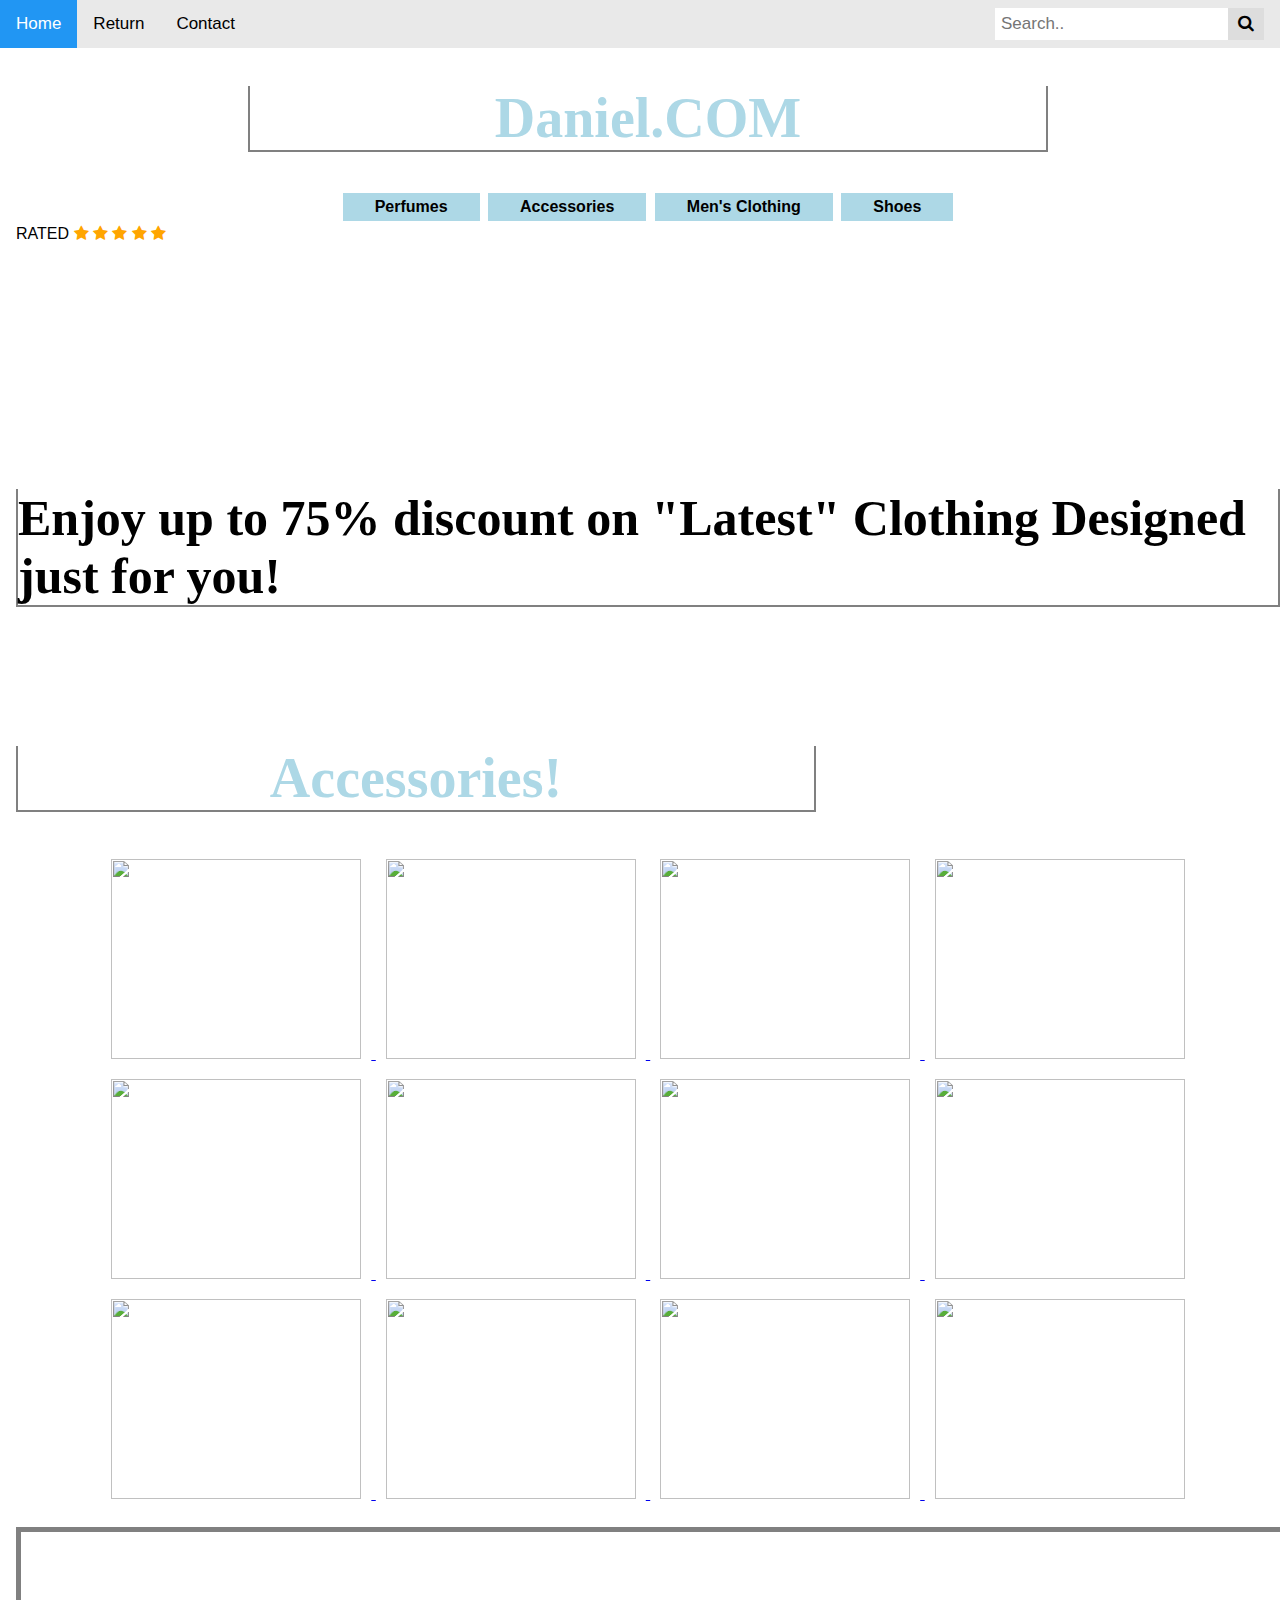
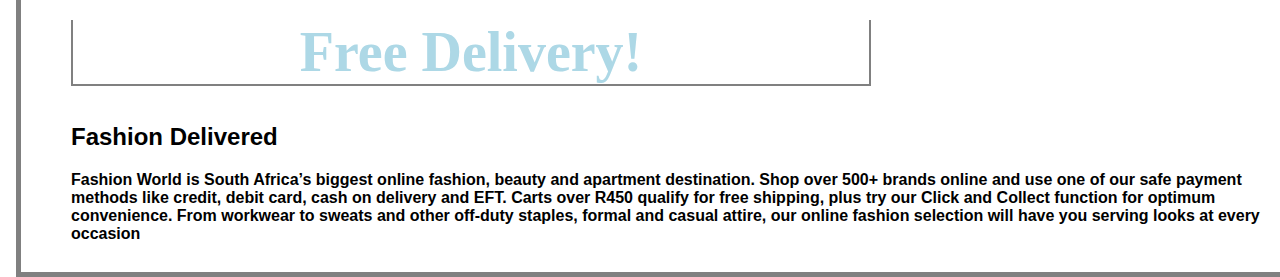
==== accessories.html @ d20a1797 "Update accessories.html" ====
<!DOCTYPE html>
<html>
<head>
	<title>Fashion Design - MAKING SHOPPING EASIER</title>
	<link rel="stylesheet" href="https://fw729.github.io/css/accessaries.css">
</head>
<body>
	<link rel="stylesheet" href="https://cdnjs.cloudflare.com/ajax/libs/font-awesome/4.7.0/css/font-awesome.min.css">
	<div class="topnav">
  <a  class="active" href="index.html">Home</a>
  <a  href="return.html">Return</a>
  <a  href="contact.html">Contact</a>

  <div class="search-container">
    <form action="/action_page.php">
      <input type="text" placeholder="Search.." name="search">
      <button type="submit"><i class="fa fa-search"></i></button>
    </form>
  </div>
</div>

<div style="padding-left:16px">
	<div><center><H1>Daniel.COM</H1></center>
	<STRONG><center><a href="fragrances.html" class="button">Perfumes</a>
<a href="accessories.html " class="button">Accessories</a>
<a href="men.html" class="button">Men's Clothing</a>
<a href="shoes.html" class="button">Shoes</a></center></STRONG>
<div/>
<span class="">RATED</span>
<span class="fa fa-star checked"></span>
<span class="fa fa-star checked"></span>
<span class="fa fa-star checked"></span>
<span class="fa fa-star checked"></span>
<span class="fa fa-star checked"></span><br><br><br><br><br><br><br><br><br><br>

	<STRONG><h5>Enjoy up to 75% discount on "Latest" Clothing Designed just for you!</h5><br></STRONG>
	<STRONG><h1>Accessories!</h1></STRONG>
<center><a href="https://mail.google.com/mail/u/0/#inbox?compose=new"><img src="https://images-na.ssl-images-amazon.com/images/I/31mmzI5HBGL.jpg">
<img src="https://sc02.alicdn.com/kf/HTB14DBoKVXXXXchXpXXq6xXFXXXD/Women-fashion-latest-dress-designs-photos-women.jpg">
<img src="https://images-na.ssl-images-amazon.com/images/I/41gKbalQmfL.jpg">

<img src="https://images-na.ssl-images-amazon.com/images/I/41WmMNklmvL.jpg">
<img src="https://images-na.ssl-images-amazon.com/images/I/312PpoTR8oL.jpg">
<img src="https://media.takealot.com/covers_tsins/50006380/50006380-1-full.jpg">
<img src="https://images-na.ssl-images-amazon.com/images/I/41QGQAboRML.jpg">
<img src="https://images-na.ssl-images-amazon.com/images/I/41TcAAUQ7qL.jpg">
<img src="https://images-na.ssl-images-amazon.com/images/I/51tM3O4Ak9L.jpg">
<img src="https://images-na.ssl-images-amazon.com/images/I/51mO84vgwXL.jpg">
<img src="https://images-na.ssl-images-amazon.com/images/I/41eKYhuaixL.jpg">
<img src="https://images-na.ssl-images-amazon.com/images/I/315FXhRsACL.jpg"></a></center><br>
<div class="div2"><h1>Free Delivery!</h1>
	<h2>Fashion Delivered</h2>
	<STRONG><p>Fashion World is South Africa’s biggest online fashion, beauty and apartment destination.
		Shop over 500+ brands online and use one of our safe payment methods like credit, debit card, cash on delivery and EFT.
		Carts over R450 qualify for free shipping, plus try our Click and Collect function for optimum convenience. 
		From workwear to sweats and other off-duty staples, formal and casual attire, 
		our online fashion selection will have you serving looks at every occasion</p></STRONG></div>	
</body>
</html>
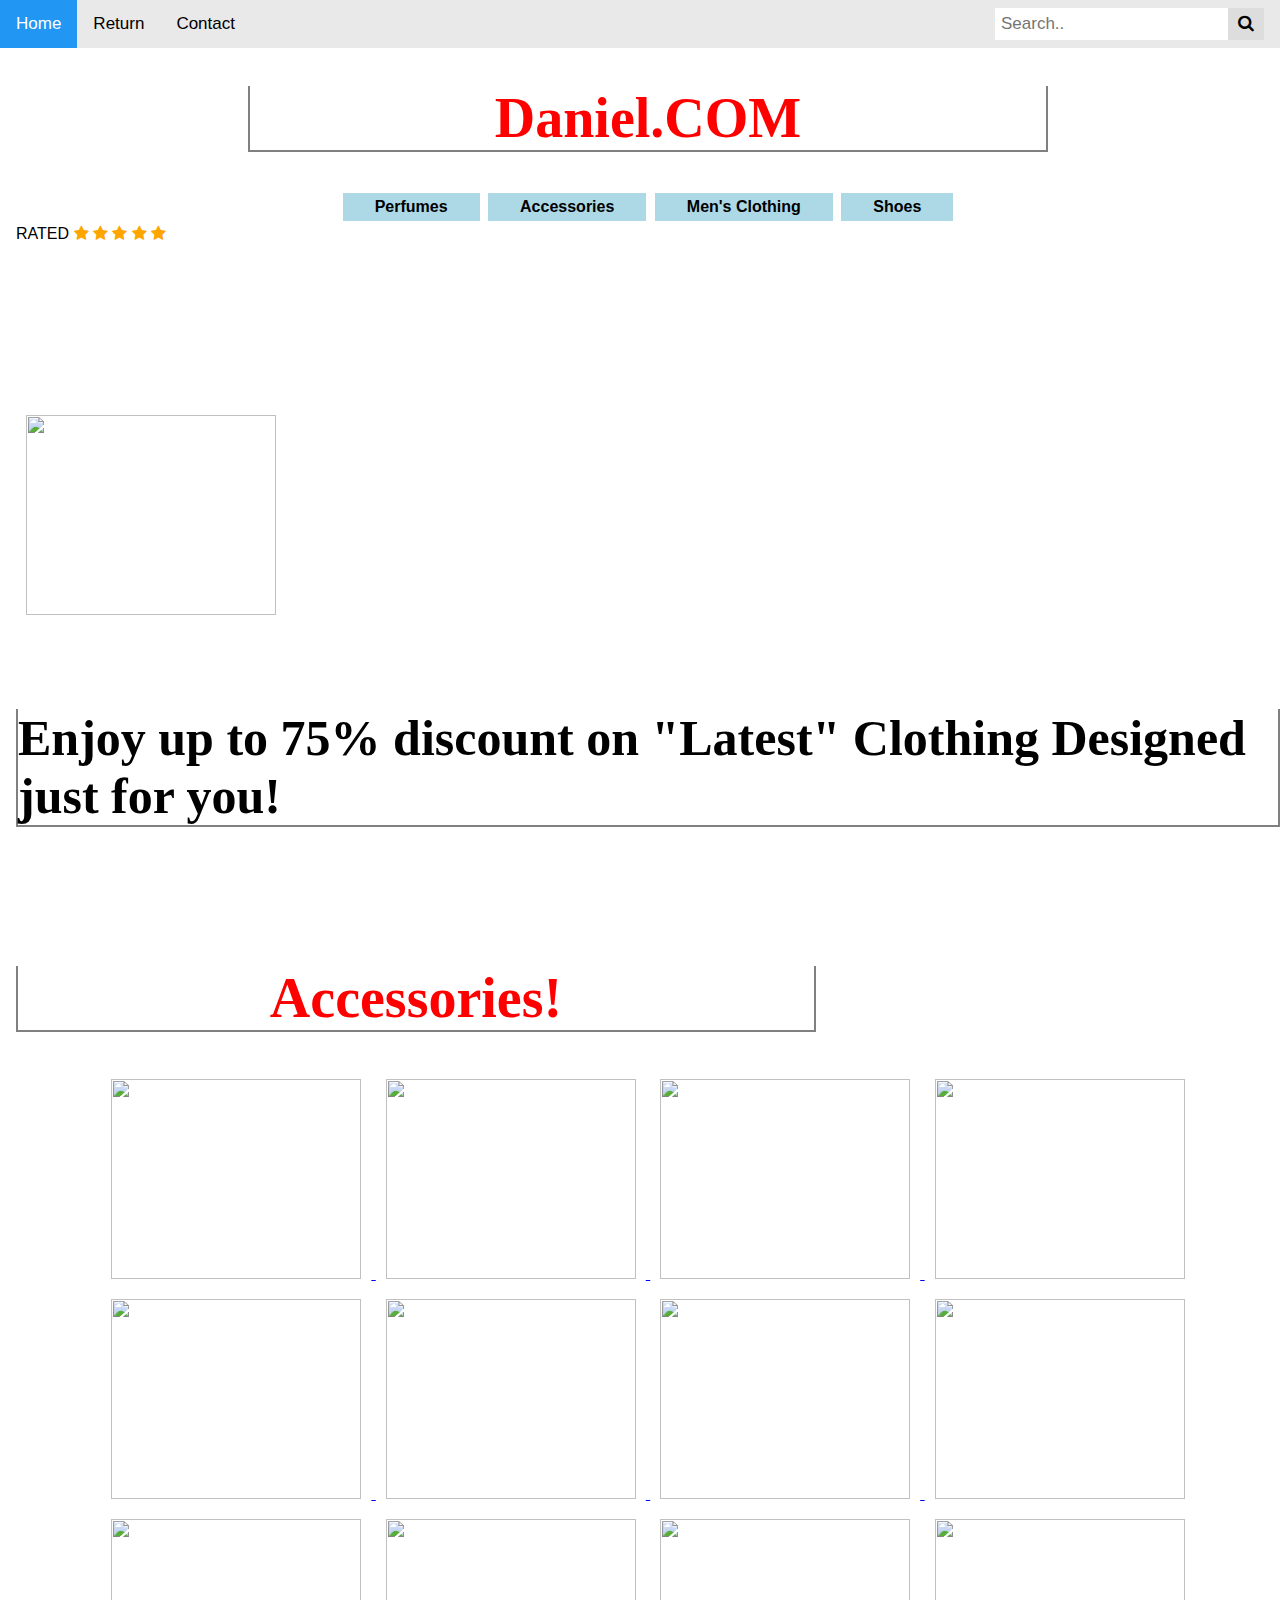
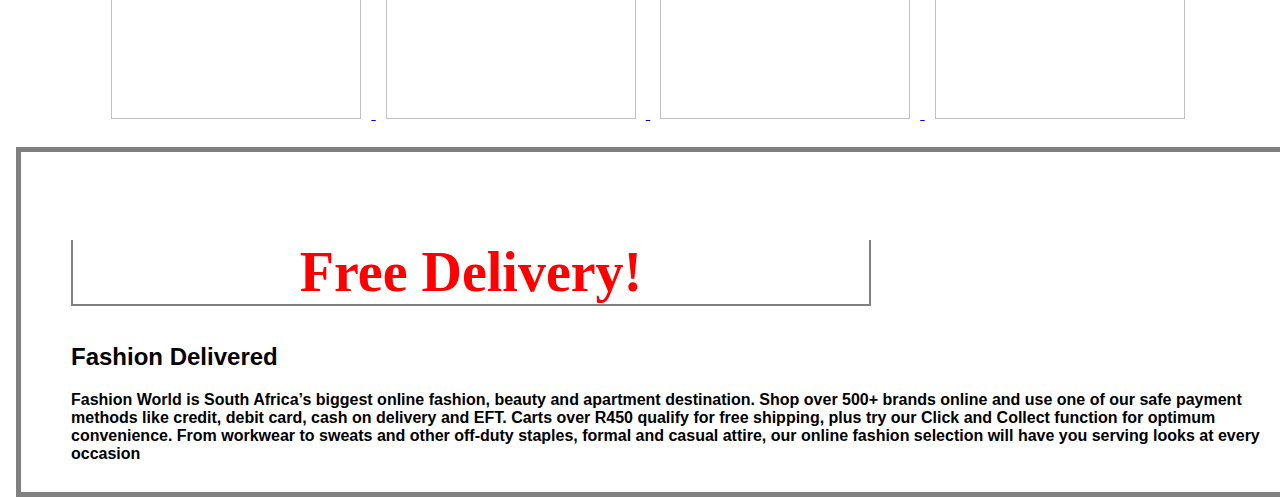
==== commit 72d152ed: "Update accessories.html" ====
--- a/accessories.html
+++ b/accessories.html
@@ -32,6 +32,7 @@
 <span class="fa fa-star checked"></span>
 <span class="fa fa-star checked"></span>
 <span class="fa fa-star checked"></span><br><br><br><br><br><br><br><br><br><br>
+		<img src="https://i.pinimg.com/originals/a2/17/f5/a217f54c21cd1a77464953ccab877e83.jpg">
 
 	<STRONG><h5>Enjoy up to 75% discount on "Latest" Clothing Designed just for you!</h5><br></STRONG>
 	<STRONG><h1>Accessories!</h1></STRONG>
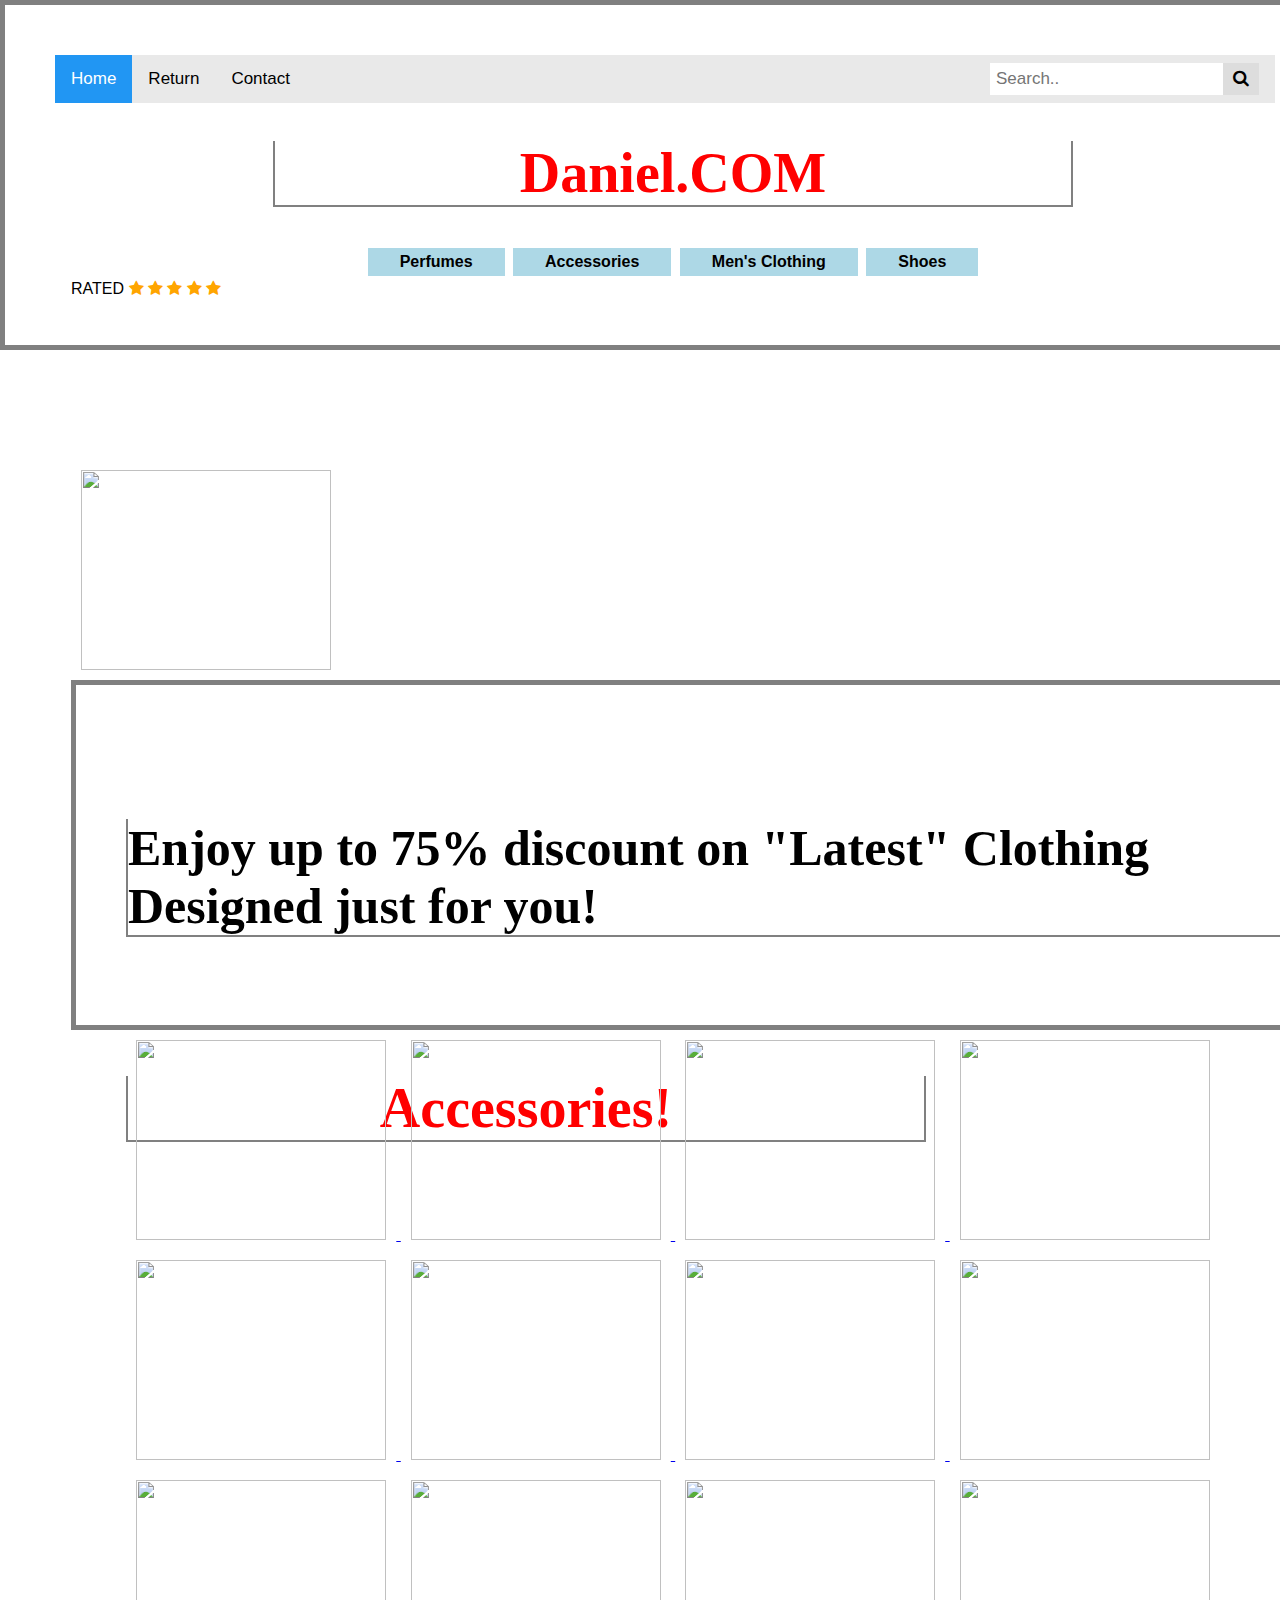
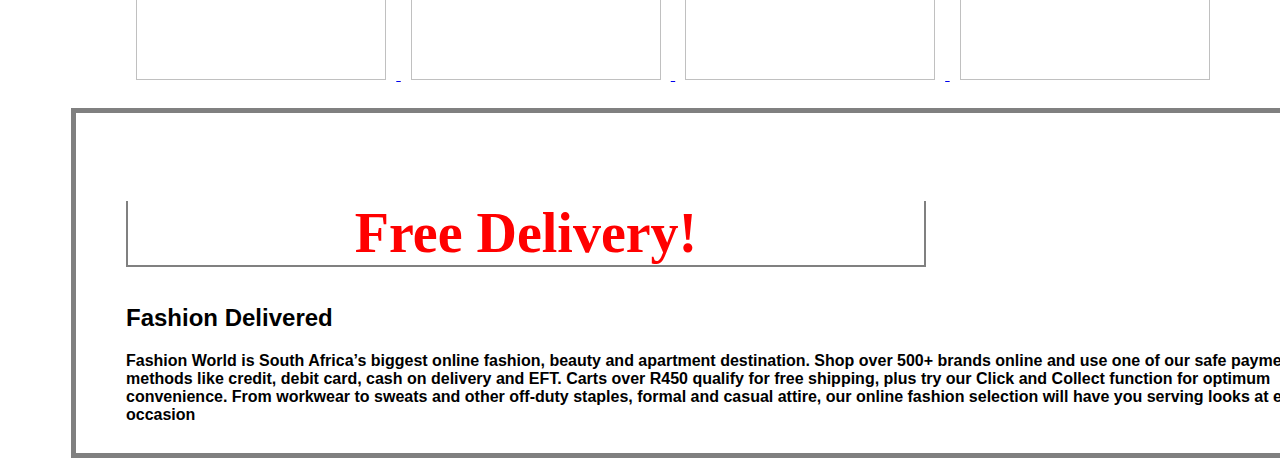
==== commit 5a98c3c6: "Update accessories.html" ====
--- a/accessories.html
+++ b/accessories.html
@@ -5,7 +5,7 @@
 	<link rel="stylesheet" href="https://fw729.github.io/css/accessaries.css">
 </head>
 <body>
-	<link rel="stylesheet" href="https://cdnjs.cloudflare.com/ajax/libs/font-awesome/4.7.0/css/font-awesome.min.css">
+	<div class="div2"><link rel="stylesheet" href="https://cdnjs.cloudflare.com/ajax/libs/font-awesome/4.7.0/css/font-awesome.min.css">
 	<div class="topnav">
   <a  class="active" href="index.html">Home</a>
   <a  href="return.html">Return</a>
@@ -34,8 +34,8 @@
 <span class="fa fa-star checked"></span><br><br><br><br><br><br><br><br><br><br>
 		<img src="https://i.pinimg.com/originals/a2/17/f5/a217f54c21cd1a77464953ccab877e83.jpg">
 
-	<STRONG><h5>Enjoy up to 75% discount on "Latest" Clothing Designed just for you!</h5><br></STRONG>
-	<STRONG><h1>Accessories!</h1></STRONG>
+	<div class="div2"><STRONG><h5>Enjoy up to 75% discount on "Latest" Clothing Designed just for you!</h5><br></STRONG>
+		<STRONG><h1>Accessories!</h1></STRONG></div>
 <center><a href="https://mail.google.com/mail/u/0/#inbox?compose=new"><img src="https://images-na.ssl-images-amazon.com/images/I/31mmzI5HBGL.jpg">
 <img src="https://sc02.alicdn.com/kf/HTB14DBoKVXXXXchXpXXq6xXFXXXD/Women-fashion-latest-dress-designs-photos-women.jpg">
 <img src="https://images-na.ssl-images-amazon.com/images/I/41gKbalQmfL.jpg">
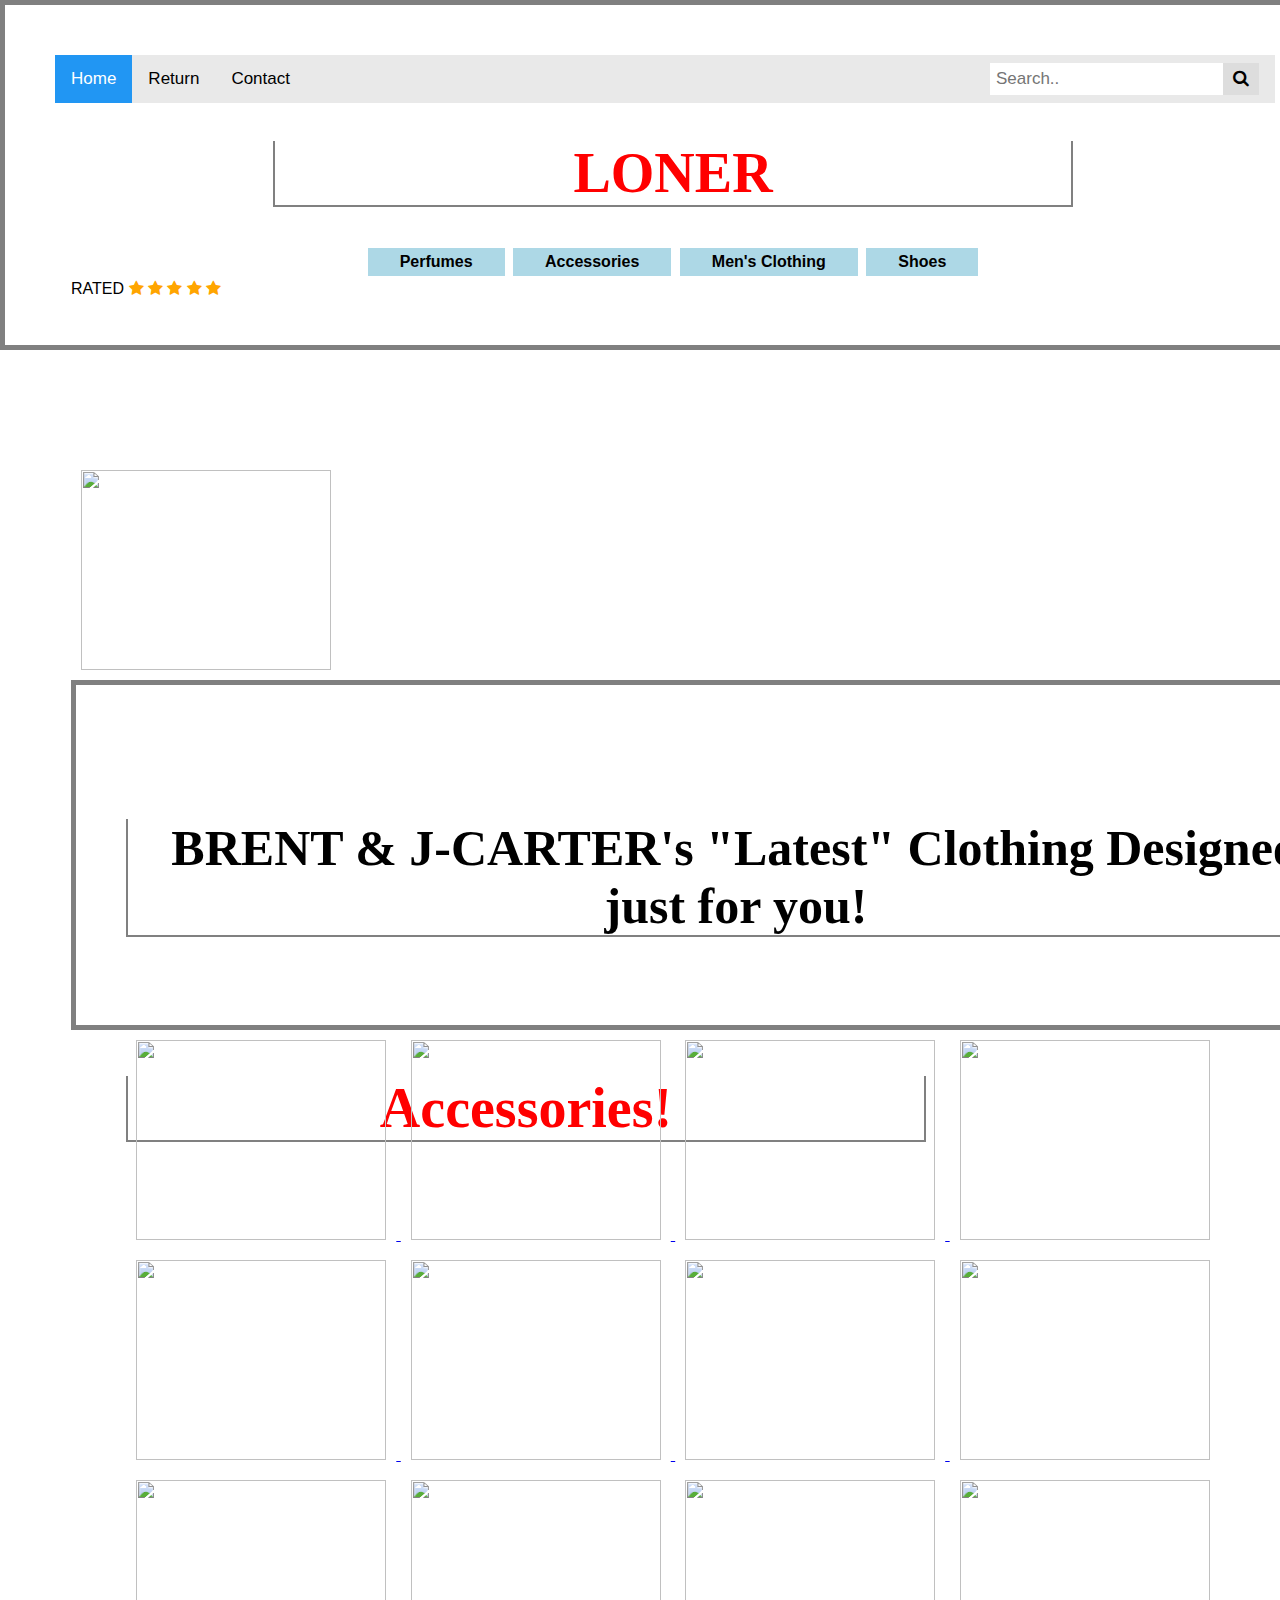
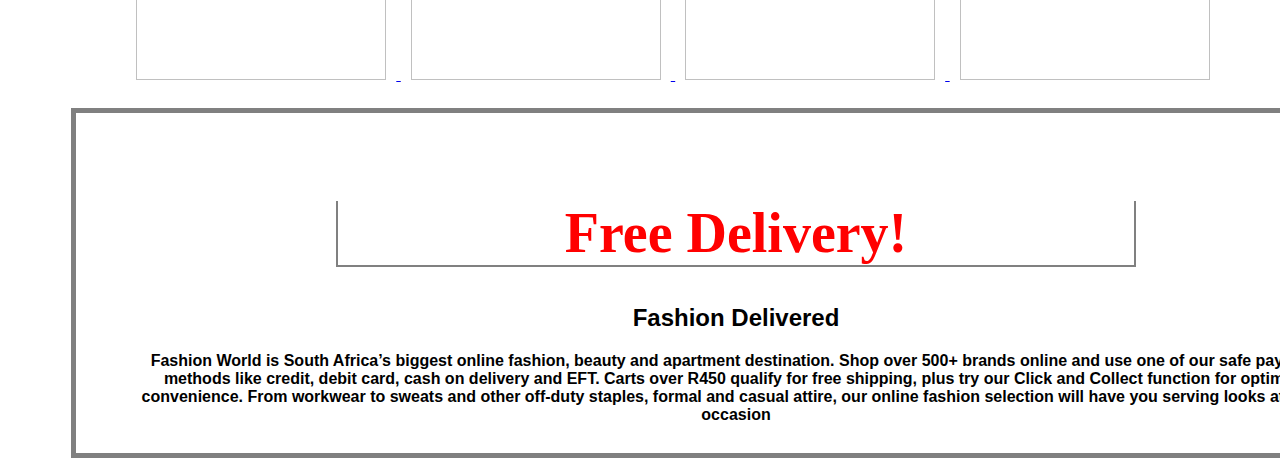
==== commit fa2fd938: "Update accessories.html" ====
--- a/accessories.html
+++ b/accessories.html
@@ -20,7 +20,7 @@
 </div>
 
 <div style="padding-left:16px">
-	<div><center><H1>Daniel.COM</H1></center>
+	<div><center><H1>LONER</H1></center>
 	<STRONG><center><a href="fragrances.html" class="button">Perfumes</a>
 <a href="accessories.html " class="button">Accessories</a>
 <a href="men.html" class="button">Men's Clothing</a>
@@ -34,7 +34,7 @@
 <span class="fa fa-star checked"></span><br><br><br><br><br><br><br><br><br><br>
 		<img src="https://i.pinimg.com/originals/a2/17/f5/a217f54c21cd1a77464953ccab877e83.jpg">
 
-	<div class="div2"><STRONG><h5>Enjoy up to 75% discount on "Latest" Clothing Designed just for you!</h5><br></STRONG>
+	<div class="div2"><center><STRONG><h5>BRENT & J-CARTER's "Latest" Clothing Designed just for you!</h5><br></STRONG></center>
 		<STRONG><h1>Accessories!</h1></STRONG></div>
 <center><a href="https://mail.google.com/mail/u/0/#inbox?compose=new"><img src="https://images-na.ssl-images-amazon.com/images/I/31mmzI5HBGL.jpg">
 <img src="https://sc02.alicdn.com/kf/HTB14DBoKVXXXXchXpXXq6xXFXXXD/Women-fashion-latest-dress-designs-photos-women.jpg">
@@ -49,12 +49,12 @@
 <img src="https://images-na.ssl-images-amazon.com/images/I/51mO84vgwXL.jpg">
 <img src="https://images-na.ssl-images-amazon.com/images/I/41eKYhuaixL.jpg">
 <img src="https://images-na.ssl-images-amazon.com/images/I/315FXhRsACL.jpg"></a></center><br>
-<div class="div2"><h1>Free Delivery!</h1>
+<center><div class="div2"><h1>Free Delivery!</h1>
 	<h2>Fashion Delivered</h2>
 	<STRONG><p>Fashion World is South Africa’s biggest online fashion, beauty and apartment destination.
 		Shop over 500+ brands online and use one of our safe payment methods like credit, debit card, cash on delivery and EFT.
 		Carts over R450 qualify for free shipping, plus try our Click and Collect function for optimum convenience. 
 		From workwear to sweats and other off-duty staples, formal and casual attire, 
-		our online fashion selection will have you serving looks at every occasion</p></STRONG></div>	
+		our online fashion selection will have you serving looks at every occasion</p></STRONG></div></center>	
 </body>
 </html>
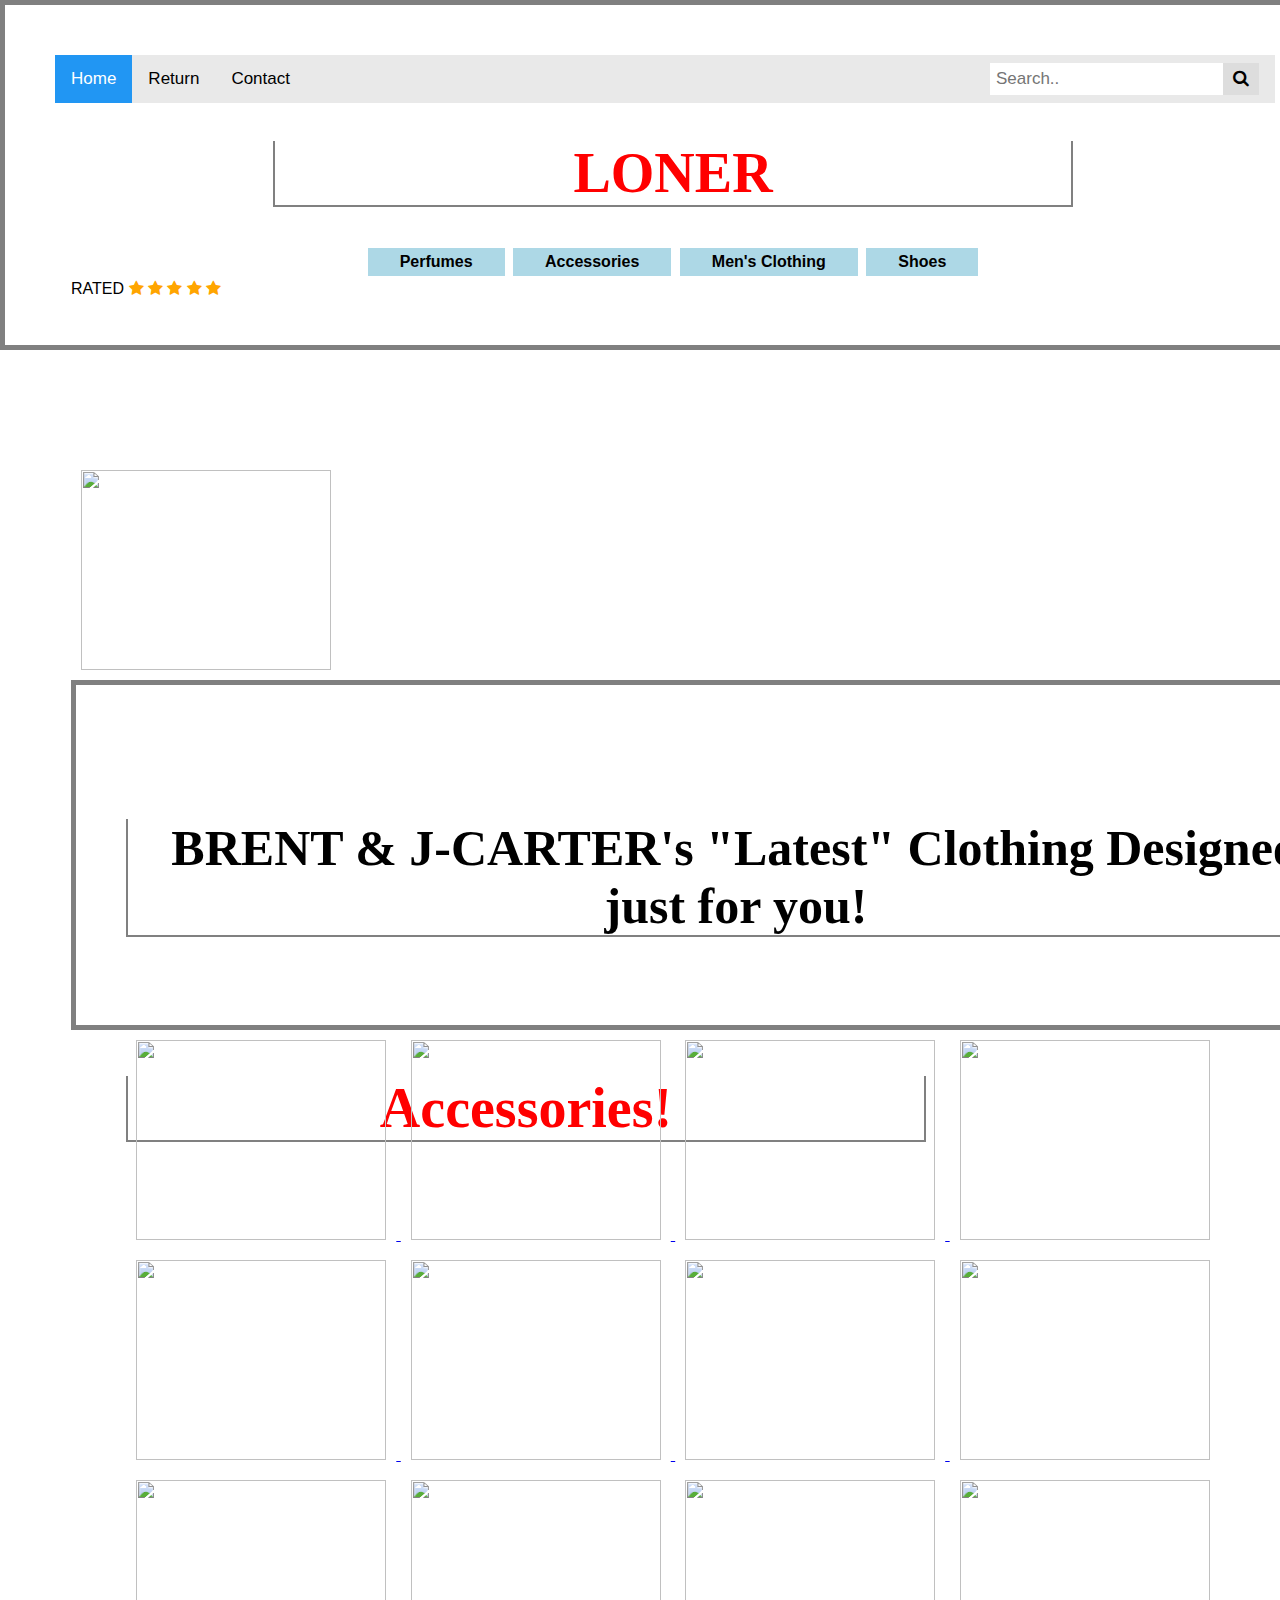
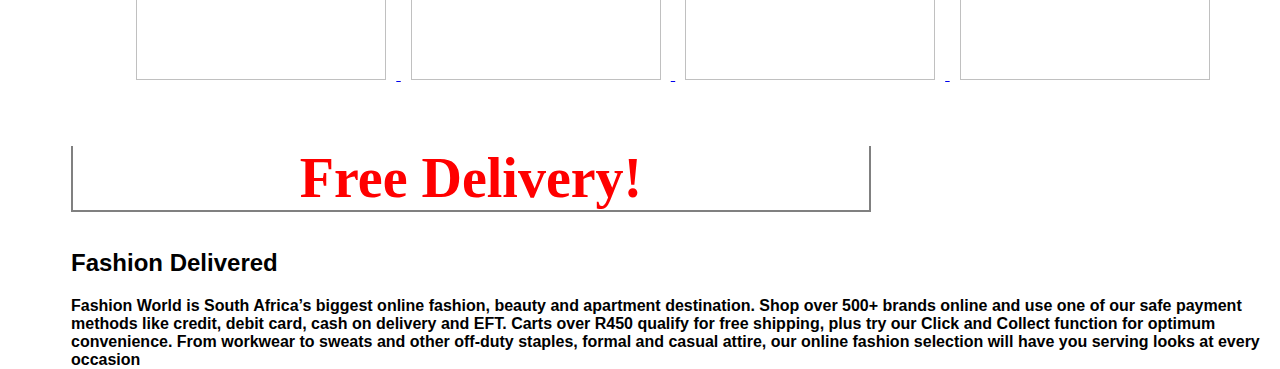
==== commit 0a37e6f1: "Update accessories.html" ====
--- a/accessories.html
+++ b/accessories.html
@@ -49,12 +49,12 @@
 <img src="https://images-na.ssl-images-amazon.com/images/I/51mO84vgwXL.jpg">
 <img src="https://images-na.ssl-images-amazon.com/images/I/41eKYhuaixL.jpg">
 <img src="https://images-na.ssl-images-amazon.com/images/I/315FXhRsACL.jpg"></a></center><br>
-<center><div class="div2"><h1>Free Delivery!</h1>
+<div><h1>Free Delivery!</h1>
 	<h2>Fashion Delivered</h2>
 	<STRONG><p>Fashion World is South Africa’s biggest online fashion, beauty and apartment destination.
 		Shop over 500+ brands online and use one of our safe payment methods like credit, debit card, cash on delivery and EFT.
 		Carts over R450 qualify for free shipping, plus try our Click and Collect function for optimum convenience. 
 		From workwear to sweats and other off-duty staples, formal and casual attire, 
-		our online fashion selection will have you serving looks at every occasion</p></STRONG></div></center>	
+		our online fashion selection will have you serving looks at every occasion</p></STRONG></div>	
 </body>
 </html>
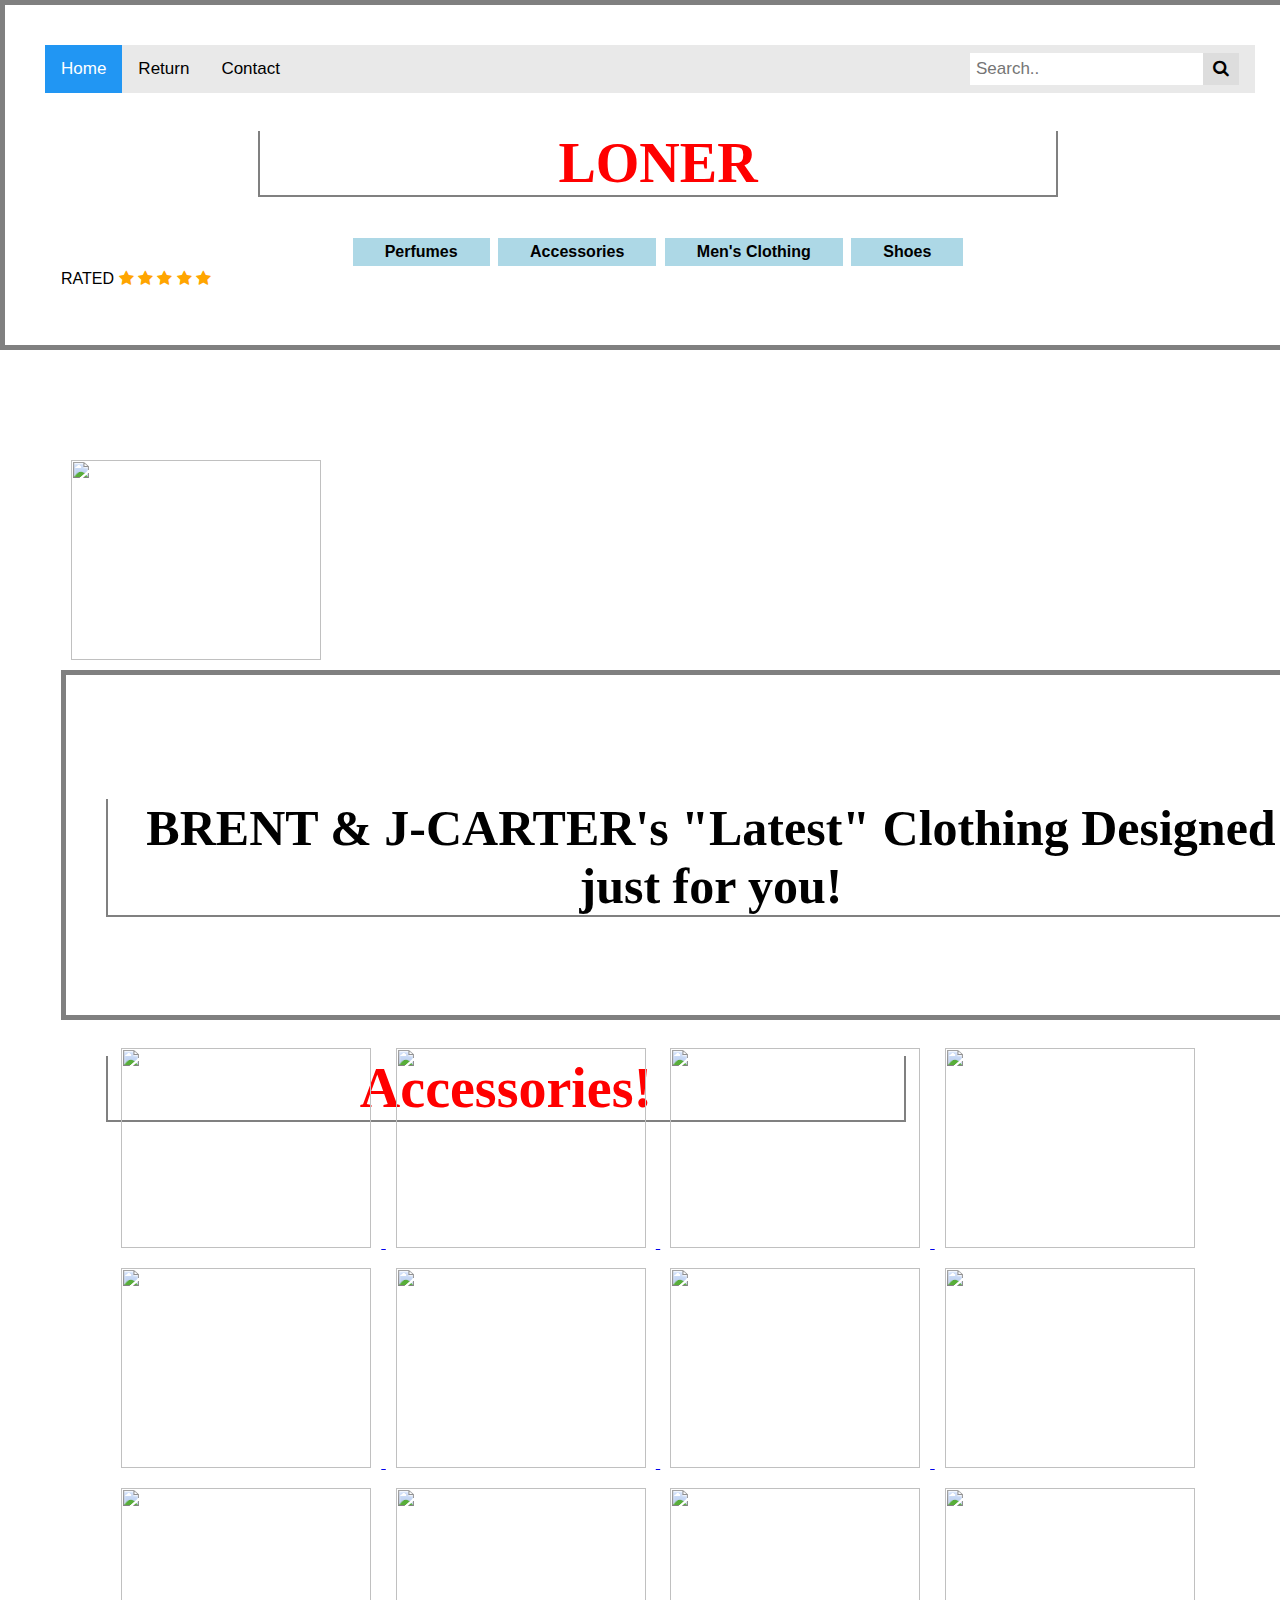
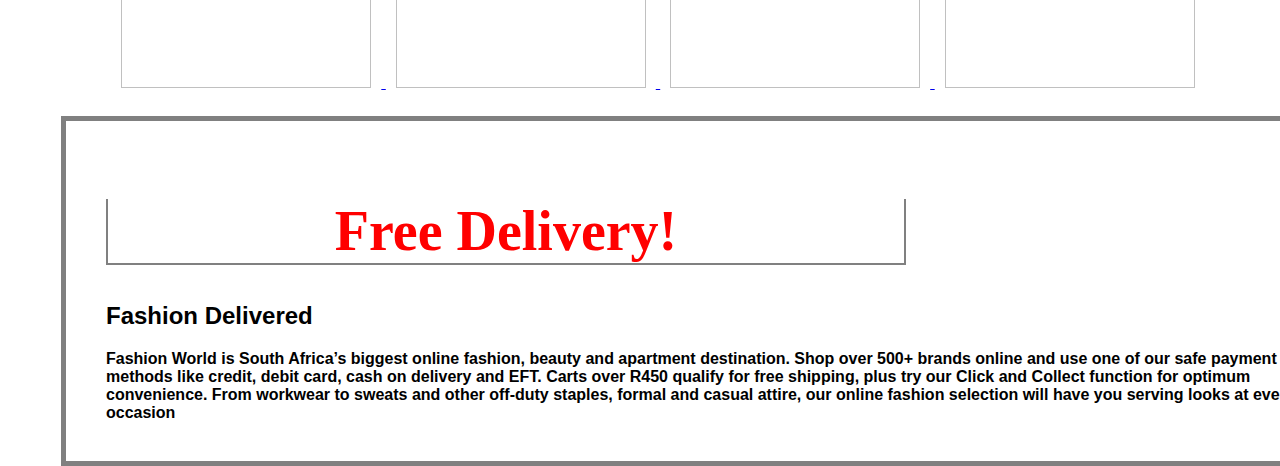
==== commit ac948991: "Update accessories.html" ====
--- a/accessories.html
+++ b/accessories.html
@@ -35,7 +35,7 @@
 		<img src="https://i.pinimg.com/originals/a2/17/f5/a217f54c21cd1a77464953ccab877e83.jpg">
 
 	<div class="div2"><center><STRONG><h5>BRENT & J-CARTER's "Latest" Clothing Designed just for you!</h5><br></STRONG></center>
-		<STRONG><h1>Accessories!</h1></STRONG></div>
+		<STRONG><h1>Accessories!</h1></STRONG></div><br>
 <center><a href="https://mail.google.com/mail/u/0/#inbox?compose=new"><img src="https://images-na.ssl-images-amazon.com/images/I/31mmzI5HBGL.jpg">
 <img src="https://sc02.alicdn.com/kf/HTB14DBoKVXXXXchXpXXq6xXFXXXD/Women-fashion-latest-dress-designs-photos-women.jpg">
 <img src="https://images-na.ssl-images-amazon.com/images/I/41gKbalQmfL.jpg">
@@ -49,7 +49,7 @@
 <img src="https://images-na.ssl-images-amazon.com/images/I/51mO84vgwXL.jpg">
 <img src="https://images-na.ssl-images-amazon.com/images/I/41eKYhuaixL.jpg">
 <img src="https://images-na.ssl-images-amazon.com/images/I/315FXhRsACL.jpg"></a></center><br>
-<div><h1>Free Delivery!</h1>
+<div class="div2"><h1>Free Delivery!</h1>
 	<h2>Fashion Delivered</h2>
 	<STRONG><p>Fashion World is South Africa’s biggest online fashion, beauty and apartment destination.
 		Shop over 500+ brands online and use one of our safe payment methods like credit, debit card, cash on delivery and EFT.
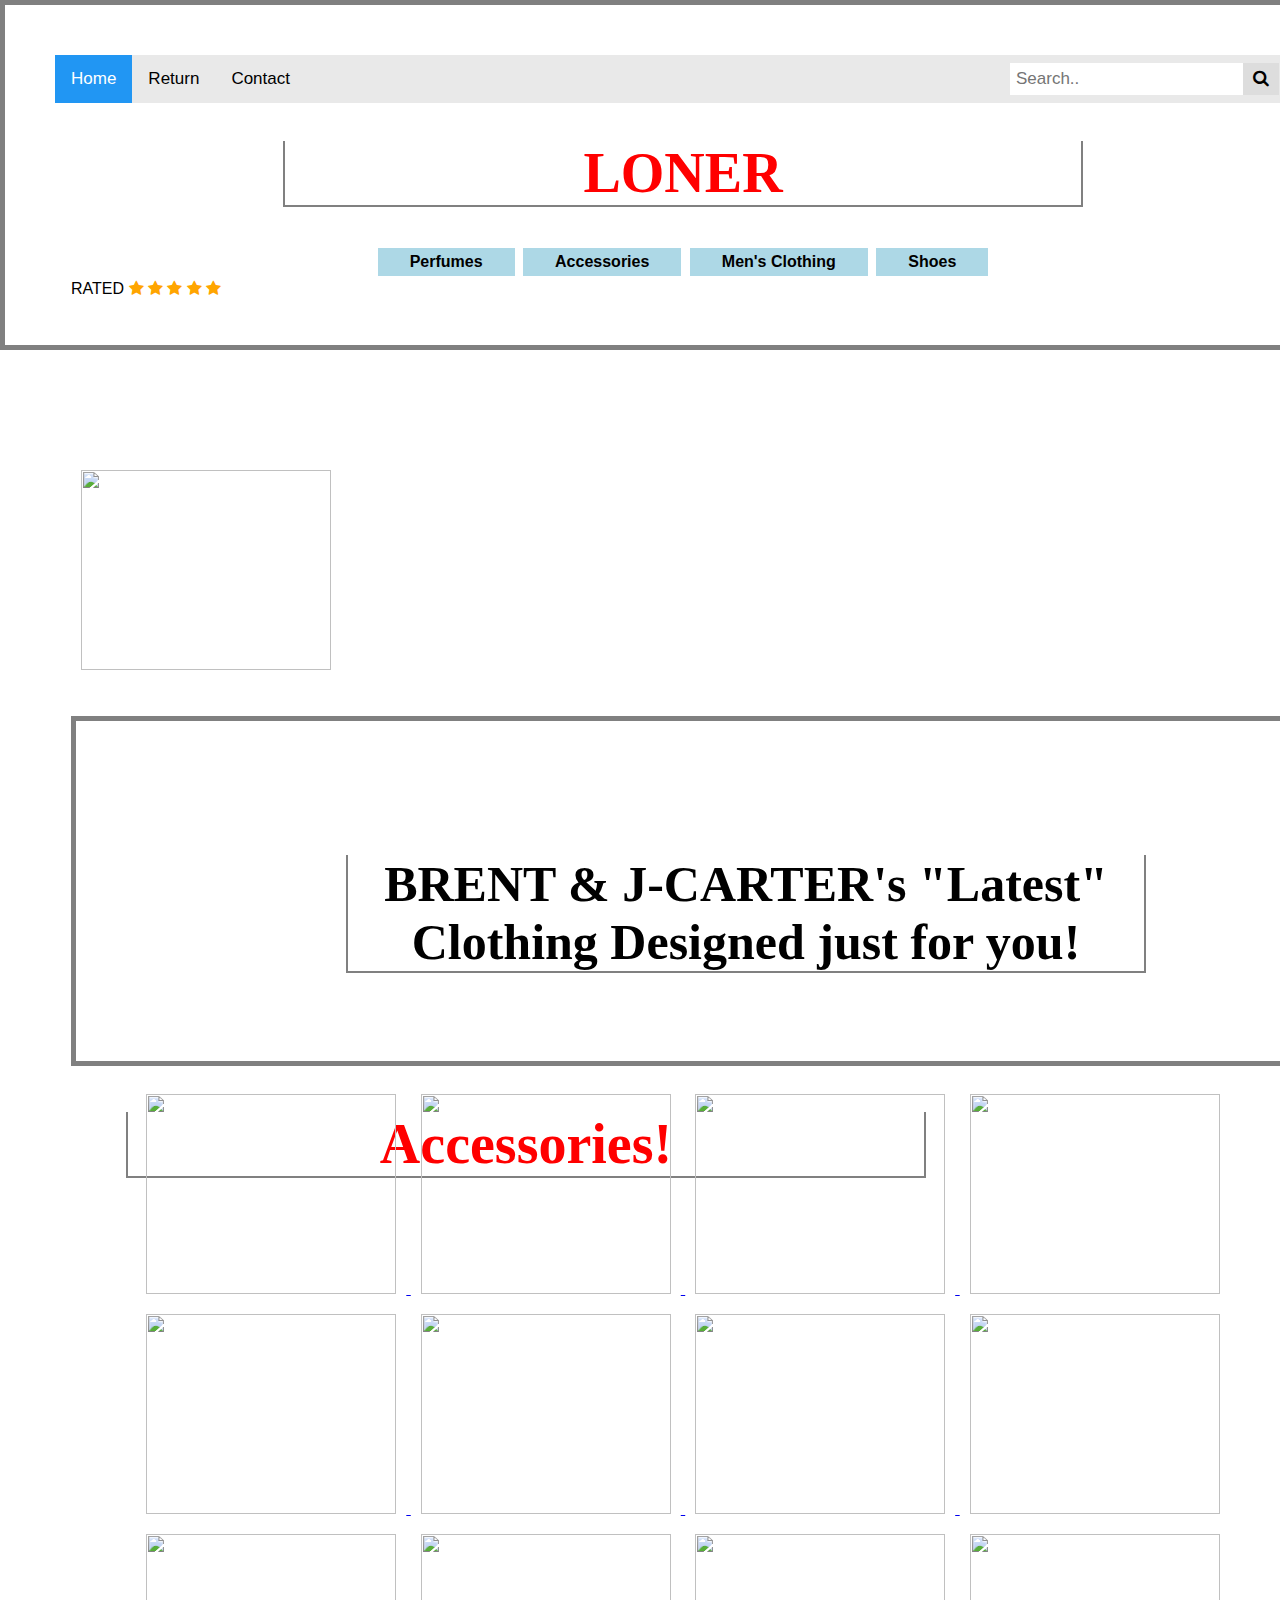
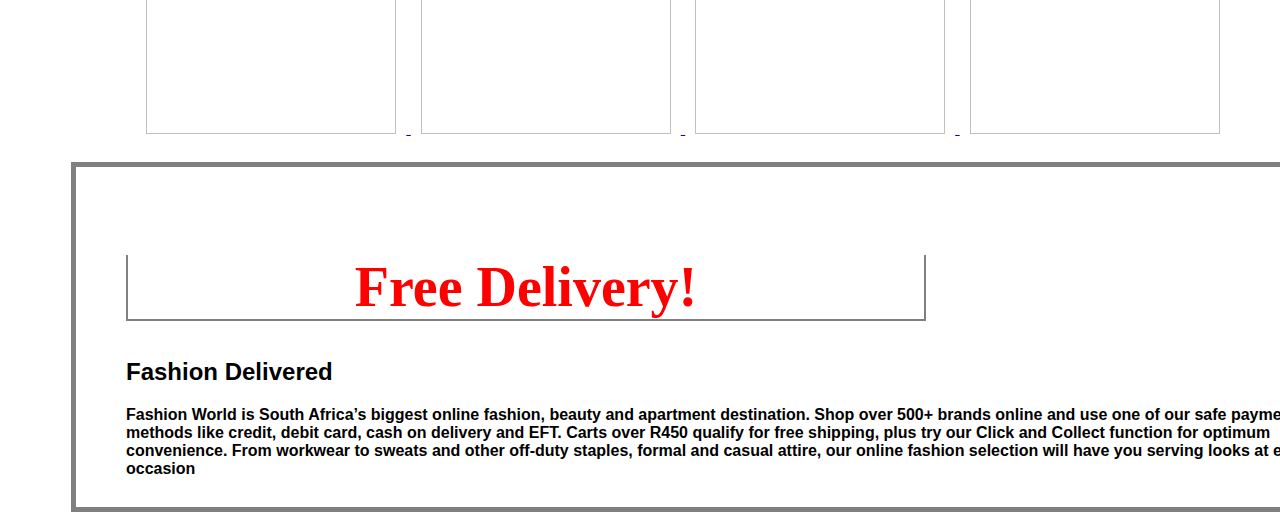
==== commit bb0c2e6a: "Update accessories.html" ====
--- a/accessories.html
+++ b/accessories.html
@@ -32,10 +32,10 @@
 <span class="fa fa-star checked"></span>
 <span class="fa fa-star checked"></span>
 <span class="fa fa-star checked"></span><br><br><br><br><br><br><br><br><br><br>
-		<img src="https://i.pinimg.com/originals/a2/17/f5/a217f54c21cd1a77464953ccab877e83.jpg">
+		<img src="https://i.pinimg.com/originals/a2/17/f5/a217f54c21cd1a77464953ccab877e83.jpg"><br><br><br>
 
 	<div class="div2"><center><STRONG><h5>BRENT & J-CARTER's "Latest" Clothing Designed just for you!</h5><br></STRONG></center>
-		<STRONG><h1>Accessories!</h1></STRONG></div><br>
+		<STRONG><h1>Accessories!</h1></STRONG></div></div><br>
 <center><a href="https://mail.google.com/mail/u/0/#inbox?compose=new"><img src="https://images-na.ssl-images-amazon.com/images/I/31mmzI5HBGL.jpg">
 <img src="https://sc02.alicdn.com/kf/HTB14DBoKVXXXXchXpXXq6xXFXXXD/Women-fashion-latest-dress-designs-photos-women.jpg">
 <img src="https://images-na.ssl-images-amazon.com/images/I/41gKbalQmfL.jpg">
